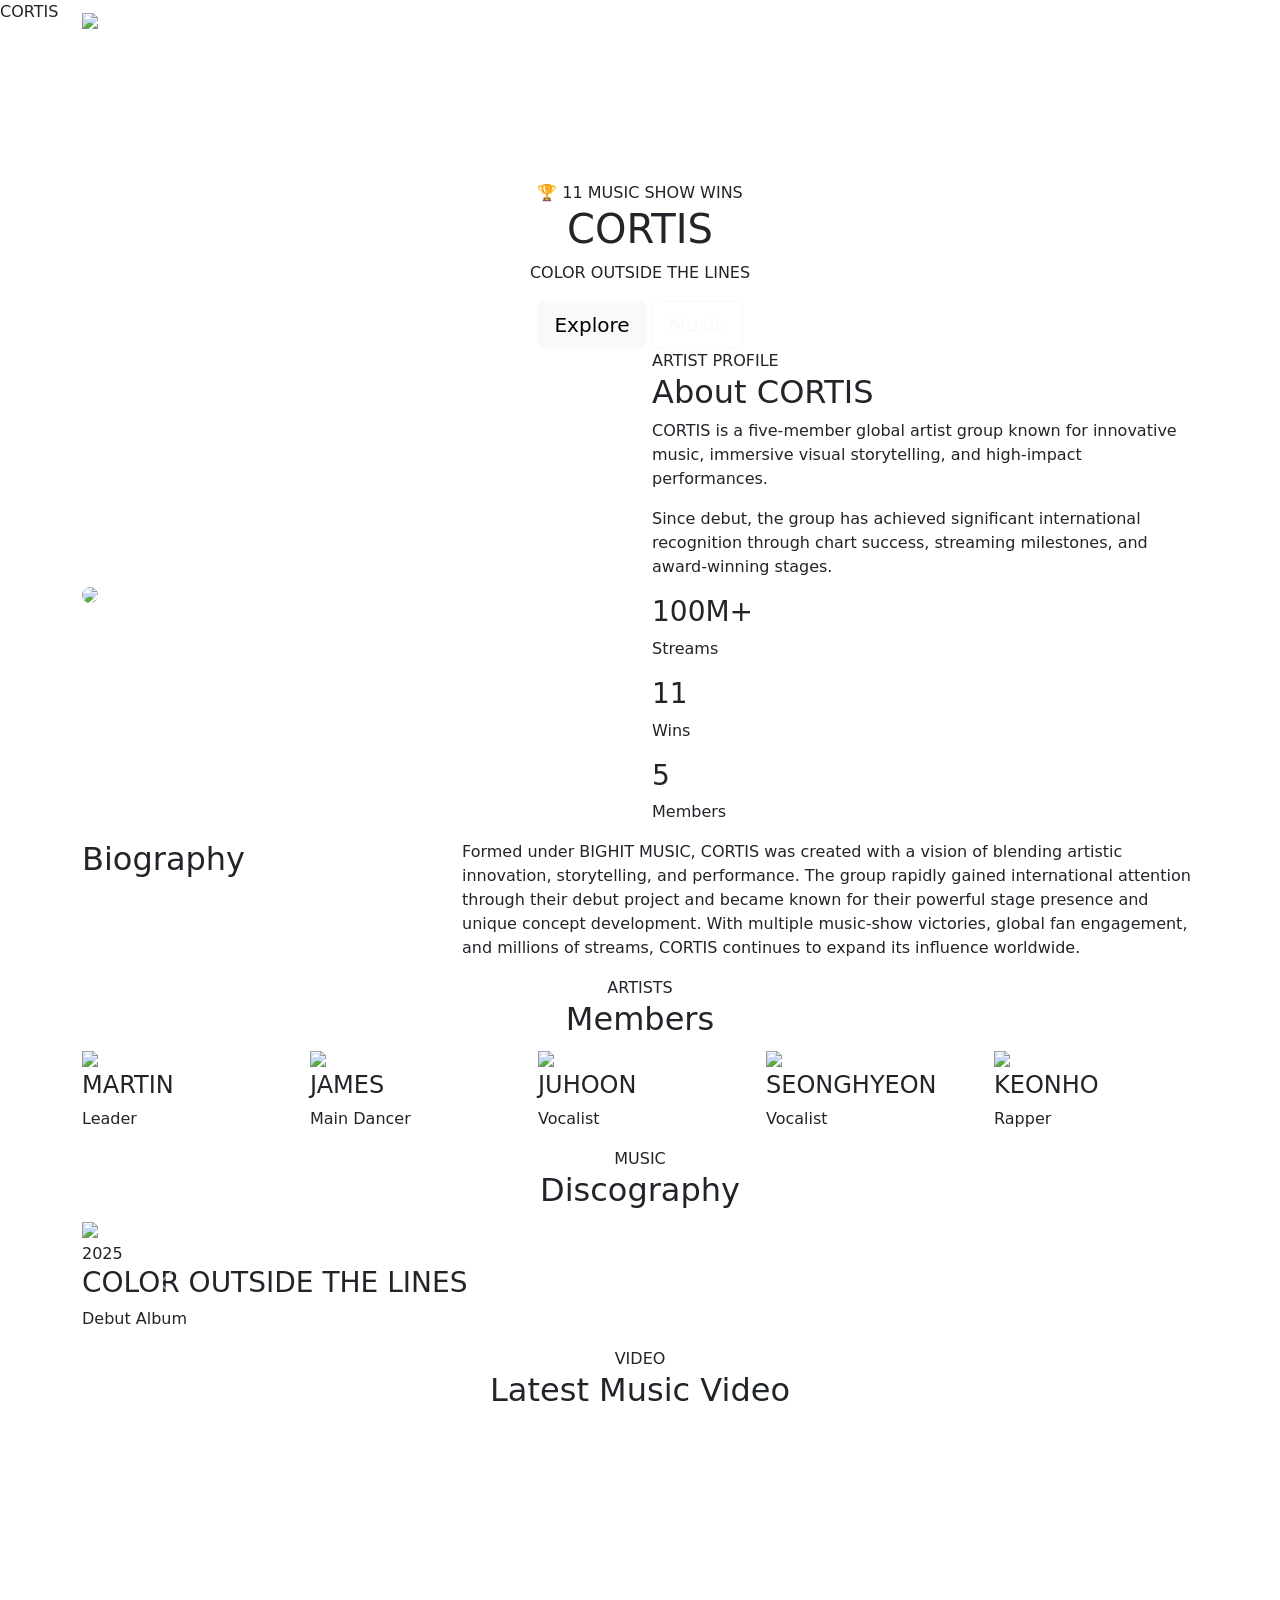
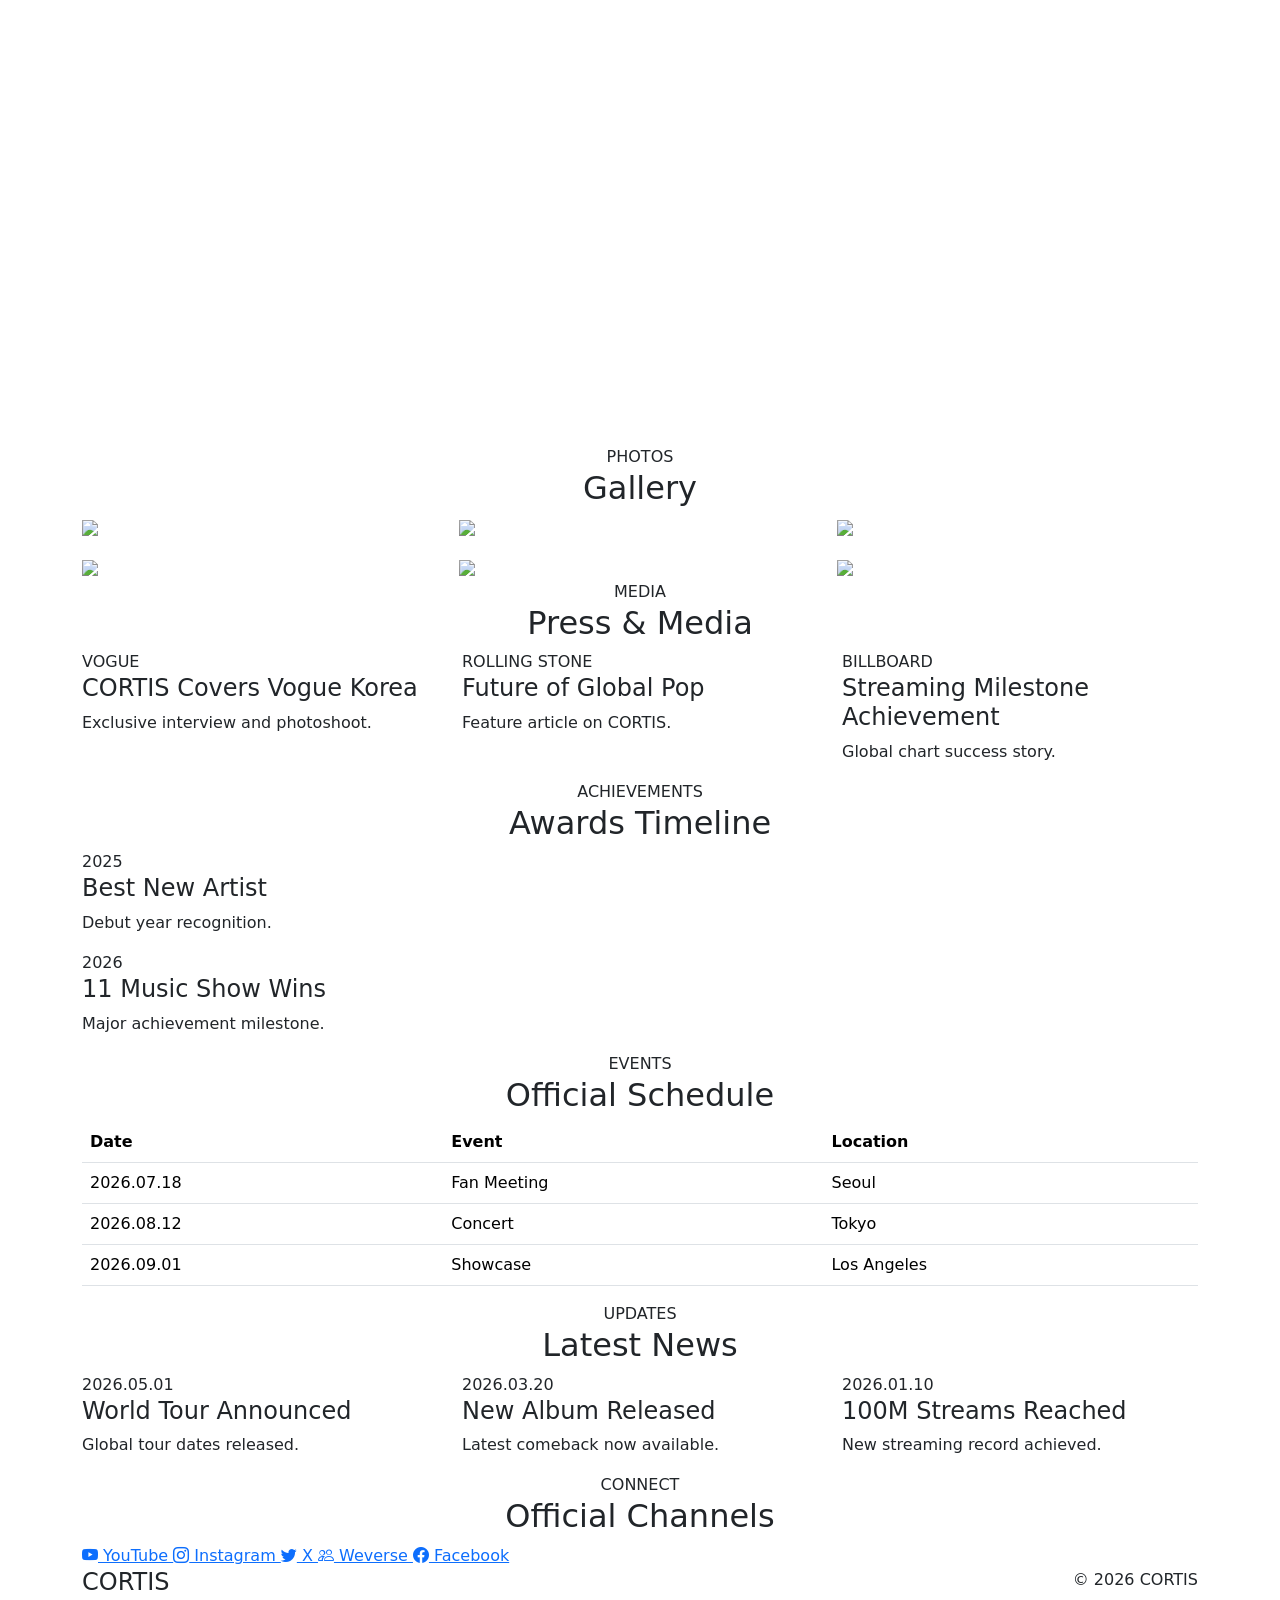
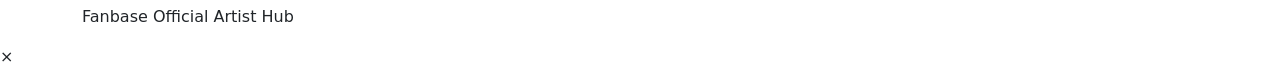
==== Cortis_Fanbase_Webpage/Index.html @ 13b96803 "Rename Index.html to Cortis_Fanbase_Webpage/Index.html" ====
<!DOCTYPE html>
<html lang="en">

<head>
     <meta charset="UTF-8">
     <meta name="viewport" content="width=device-width, initial-scale=1.0">

     <title>CORTIS | Fanbase Official Artist Hub</title>
     <link rel="icon" type="image/png" href="Images/cortis_logo.png">
     <link href="https://cdn.jsdelivr.net/npm/bootstrap@5.3.3/dist/css/bootstrap.min.css" rel="stylesheet">
     <link href="https://cdn.jsdelivr.net/npm/bootstrap-icons@1.11.3/font/bootstrap-icons.css" rel="stylesheet">

     <link rel="stylesheet" href="Style.css">
</head>

<body>

     <!-- LOADER -->

     <div id="loader">
          <div class="loader-logo">
               CORTIS
          </div>
     </div>

     <!-- NAVIGATION -->

     <nav class="navbar navbar-expand-lg navbar-dark fixed-top custom-navbar">

          <div class="container">

               <a class="navbar-brand d-flex align-items-center" href="#">
                     <img src="Images/cortis_logo.jpg" alt="CORTIS Logo" class="logo me-2" height="50">
                    <span>CORTIS</span>
               </a>

               <button class="navbar-toggler" type="button" data-bs-toggle="collapse" data-bs-target="#mainNav">

                    <span class="navbar-toggler-icon"></span>

               </button>

               <div class="collapse navbar-collapse" id="mainNav">

                    <ul class="navbar-nav ms-auto">

                         <li class="nav-item">
                              <a href="#about" class="nav-link">ABOUT</a>
                         </li>

                         <li class="nav-item">
                              <a href="#members" class="nav-link">MEMBERS</a>
                         </li>

                         <li class="nav-item">
                              <a href="#discography" class="nav-link">MUSIC</a>
                         </li>

                         <li class="nav-item">
                              <a href="#gallery" class="nav-link">GALLERY</a>
                         </li>

                         <li class="nav-item">
                              <a href="#media" class="nav-link">MEDIA</a>
                         </li>

                         <li class="nav-item">
                              <a href="#awards" class="nav-link">AWARDS</a>
                         </li>

                         <li class="nav-item">
                              <a href="#schedule" class="nav-link">SCHEDULE</a>
                         </li>

                         <li class="nav-item">
                              <a href="#news" class="nav-link">NEWS</a>
                         </li>

                         <li class="nav-item">
                              <a href="#contact" class="nav-link">CONNECT</a>
                         </li>

                    </ul>

               </div>

          </div>

     </nav>

     <!-- HERO -->

     <header class="hero-section">

          <div class="hero-overlay"></div>

          <video autoplay muted loop playsinline class="hero-video">
               <source src="Images/Videos/Hero2.mp4" type="video/mp4">
          </video>

          <div class="container hero-content text-center">

               <span class="hero-badge">
                    🏆 11 MUSIC SHOW WINS
               </span>

               <h1 class="hero-title">
                    CORTIS
               </h1>

               <p class="hero-subtitle">
                    COLOR OUTSIDE THE LINES
               </p>

               <div class="hero-buttons">

                    <a href="#about" class="btn btn-light btn-lg">
                         Explore
                    </a>

                    <a href="#discography" class="btn btn-outline-light btn-lg">
                         Music
                    </a>

               </div>

          </div>

     </header>

     <!-- ABOUT -->

     <section id="about" class="section-padding">

          <div class="container">

               <div class="row align-items-center">

                    <div class="col-lg-6">

                         <img src="images/group.jpg" class="img-fluid rounded-4">

                    </div>

                    <div class="col-lg-6">

                         <span class="section-tag">
                              ARTIST PROFILE
                         </span>

                         <h2 class="section-title">
                              About CORTIS
                         </h2>

                         <p>
                              CORTIS is a five-member global artist group
                              known for innovative music, immersive visual
                              storytelling, and high-impact performances.
                         </p>

                         <p>
                              Since debut, the group has achieved significant
                              international recognition through chart success,
                              streaming milestones, and award-winning stages.
                         </p>

                         <div class="stats-grid">

                              <div class="stat-box">
                                   <h3>100M+</h3>
                                   <p>Streams</p>
                              </div>

                              <div class="stat-box">
                                   <h3>11</h3>
                                   <p>Wins</p>
                              </div>

                              <div class="stat-box">
                                   <h3>5</h3>
                                   <p>Members</p>
                              </div>

                         </div>

                    </div>

               </div>

          </div>

     </section>

     <!-- BIOGRAPHY -->

     <section id="biography" class="section-padding dark-section">

          <div class="container">

               <div class="row">

                    <div class="col-lg-4">

                         <h2 class="section-title">
                              Biography
                         </h2>

                    </div>

                    <div class="col-lg-8">

                         <p class="biography-text">

                              Formed under BIGHIT MUSIC, CORTIS was created
                              with a vision of blending artistic innovation,
                              storytelling, and performance.

                              The group rapidly gained international attention
                              through their debut project and became known for
                              their powerful stage presence and unique concept
                              development.

                              With multiple music-show victories, global fan
                              engagement, and millions of streams, CORTIS
                              continues to expand its influence worldwide.

                         </p>

                    </div>

               </div>

          </div>

     </section>

     <!-- MEMBERS -->

     <section id="members" class="section-padding">

          <div class="container">

               <div class="section-header text-center">

                    <span class="section-tag">
                         ARTISTS
                    </span>

                    <h2 class="section-title">
                         Members
                    </h2>

               </div>

               <div class="row g-4">

                    <!-- MARTIN -->

                    <div class="col-lg col-md-4">

                         <div class="member-card" data-bs-toggle="modal" data-bs-target="#martinModal">

                              <img src="images/Members/Martin.jpg" class="img-fluid">

                              <div class="member-info">

                                   <h4>MARTIN</h4>

                                   <p>Leader</p>

                              </div>

                         </div>

                    </div>

                    <!-- JAMES -->

                    <div class="col-lg col-md-4">

                         <div class="member-card" data-bs-toggle="modal" data-bs-target="#jamesModal">

                              <img src="images/Members/James.jpg" class="img-fluid">

                              <div class="member-info">

                                   <h4>JAMES</h4>

                                   <p>Main Dancer</p>

                              </div>

                         </div>

                    </div>

                    <!-- JUHOON -->

                    <div class="col-lg col-md-4">

                         <div class="member-card" data-bs-toggle="modal" data-bs-target="#juhoonModal">

                              <img src="images/Members/Juhoon.jpg" class="img-fluid">

                              <div class="member-info">

                                   <h4>JUHOON</h4>

                                   <p>Vocalist</p>

                              </div>

                         </div>

                    </div>

                    <!-- SEONGHYEON -->

                    <div class="col-lg col-md-4">

                         <div class="member-card" data-bs-toggle="modal" data-bs-target="#seonghyeonModal">

                              <img src="images/Members/Seonghyeon.jpg" class="img-fluid">

                              <div class="member-info">

                                   <h4>SEONGHYEON</h4>

                                   <p>Vocalist</p>

                              </div>

                         </div>

                    </div>

                    <!-- KEONHO -->

                    <div class="col-lg col-md-4">

                         <div class="member-card" data-bs-toggle="modal" data-bs-target="#keonhoModal">

                              <img src="images/Members/Keonho.jpg" class="img-fluid">

                              <div class="member-info">

                                   <h4>KEONHO</h4>

                                   <p>Rapper</p>

                              </div>

                         </div>

                    </div>

               </div>

          </div>

     </section>

     <!-- DISCOGRAPHY -->

     <section id="discography" class="section-padding dark-section">

          <div class="container">

               <div class="section-header text-center">

                    <span class="section-tag">
                         MUSIC
                    </span>

                    <h2 class="section-title">
                         Discography
                    </h2>

               </div>

               <div id="albumCarousel" class="carousel slide">

                    <div class="carousel-inner">

                         <div class="carousel-item active">

                              <div class="album-slide">

                                   <img src="images/Discography/album1.jpg" class="img-fluid">

                                   <div class="album-content">

                                        <span>2025</span>

                                        <h3>
                                             COLOR OUTSIDE THE LINES
                                        </h3>

                                        <p>
                                             Debut Album
                                        </p>

                                   </div>

                              </div>

                         </div>

                         <div class="carousel-item">

                              <div class="album-slide">

                                   <img src="images/Discography/album2.jpg" class="img-fluid">

                                   <div class="album-content">

                                        <span>2025</span>

                                        <h3>
                                             GREENGREEN
                                        </h3>

                                        <p>
                                             2nd Release
                                        </p>

                                   </div>

                              </div>

                         </div>

                         <div class="carousel-item">

                              <div class="album-slide">

                                   <img src="images/Discography/album3.jpg" class="img-fluid">

                                   <div class="album-content">

                                        <span>2026</span>

                                        <h3>
                                             REDRED
                                        </h3>

                                        <p>
                                             Latest Album
                                        </p>

                                   </div>

                              </div>

                         </div>

                    </div>

                    <button class="carousel-control-prev" type="button" data-bs-target="#albumCarousel"
                         data-bs-slide="prev">

                         <span class="carousel-control-prev-icon"></span>

                    </button>

                    <button class="carousel-control-next" type="button" data-bs-target="#albumCarousel"
                         data-bs-slide="next">

                         <span class="carousel-control-next-icon"></span>

                    </button>

               </div>

          </div>

     </section>

     <!-- VIDEOS -->

     <section id="videos" class="section-padding">

          <div class="container">

               <div class="section-header text-center">

                    <span class="section-tag">
                         VIDEO
                    </span>

                    <h2 class="section-title">
                         Latest Music Video
                    </h2>

               </div>

               <div class="ratio ratio-16x9">
                    <iframe src="https://www.youtube.com/embed/a1vHjBy85TU?si=OWEaUHcEVfhBd3nk" title="CORTIS Hero"
                         allowfullscreen>
                    </iframe>
               </div>

          </div>

     </section>

     <!-- GALLERY -->

     <section id="gallery" class="section-padding dark-section">

          <div class="container">

               <div class="section-header text-center">

                    <span class="section-tag">
                         PHOTOS
                    </span>

                    <h2 class="section-title">
                         Gallery
                    </h2>

               </div>

               <div class="row g-3">

                    <div class="col-md-4">
                         <img src="images/Gallery/gallery1.jpg" class="gallery-image img-fluid">
                    </div>

                    <div class="col-md-4">
                         <img src="images/Gallery/gallery2.jpg" class="gallery-image img-fluid">
                    </div>

                    <div class="col-md-4">
                         <img src="images/Gallery/gallery3.jpg" class="gallery-image img-fluid">
                    </div>

                    <div class="col-md-4">
                         <img src="images/Gallery/gallery4.jpg" class="gallery-image img-fluid">
                    </div>

                    <div class="col-md-4">
                         <img src="images/Gallery/gallery5.jpg" class="gallery-image img-fluid">
                    </div>

                    <div class="col-md-4">
                         <img src="images/Gallery/gallery6.jpg" class="gallery-image img-fluid">
                    </div>

               </div>

          </div>

     </section>

     <!-- PRESS & MEDIA -->

     <section id="media" class="section-padding">

          <div class="container">

               <div class="section-header text-center">

                    <span class="section-tag">
                         MEDIA
                    </span>

                    <h2 class="section-title">
                         Press & Media
                    </h2>

               </div>

               <div class="row g-4">

                    <div class="col-md-4">

                         <div class="media-card">

                              <span>VOGUE</span>

                              <h4>
                                   CORTIS Covers Vogue Korea
                              </h4>

                              <p>
                                   Exclusive interview and photoshoot.
                              </p>

                         </div>

                    </div>

                    <div class="col-md-4">

                         <div class="media-card">

                              <span>ROLLING STONE</span>

                              <h4>
                                   Future of Global Pop
                              </h4>

                              <p>
                                   Feature article on CORTIS.
                              </p>

                         </div>

                    </div>

                    <div class="col-md-4">

                         <div class="media-card">

                              <span>BILLBOARD</span>

                              <h4>
                                   Streaming Milestone Achievement
                              </h4>

                              <p>
                                   Global chart success story.
                              </p>

                         </div>

                    </div>

               </div>

          </div>

     </section>

     <!-- AWARDS -->

     <section id="awards" class="section-padding dark-section">

          <div class="container">

               <div class="section-header text-center">

                    <span class="section-tag">
                         ACHIEVEMENTS
                    </span>

                    <h2 class="section-title">
                         Awards Timeline
                    </h2>

               </div>

               <div class="timeline">

                    <div class="timeline-item">

                         <div class="timeline-year">
                              2025
                         </div>

                         <div class="timeline-content">

                              <h4>
                                   Best New Artist
                              </h4>

                              <p>
                                   Debut year recognition.
                              </p>

                         </div>

                    </div>

                    <div class="timeline-item">

                         <div class="timeline-year">
                              2026
                         </div>

                         <div class="timeline-content">

                              <h4>
                                   11 Music Show Wins
                              </h4>

                              <p>
                                   Major achievement milestone.
                              </p>

                         </div>

                    </div>

               </div>

          </div>

     </section>

     <!-- SCHEDULE -->

     <section id="schedule" class="section-padding">

          <div class="container">

               <div class="section-header text-center">

                    <span class="section-tag">
                         EVENTS
                    </span>

                    <h2 class="section-title">
                         Official Schedule
                    </h2>

               </div>

               <div class="table-responsive">

                    <table class="table schedule-table">

                         <thead>

                              <tr>
                                   <th>Date</th>
                                   <th>Event</th>
                                   <th>Location</th>
                              </tr>

                         </thead>

                         <tbody>

                              <tr>
                                   <td>2026.07.18</td>
                                   <td>Fan Meeting</td>
                                   <td>Seoul</td>
                              </tr>

                              <tr>
                                   <td>2026.08.12</td>
                                   <td>Concert</td>
                                   <td>Tokyo</td>
                              </tr>

                              <tr>
                                   <td>2026.09.01</td>
                                   <td>Showcase</td>
                                   <td>Los Angeles</td>
                              </tr>

                         </tbody>

                    </table>

               </div>

          </div>

     </section>

     <!-- NEWS -->

     <section id="news" class="section-padding dark-section">

          <div class="container">

               <div class="section-header text-center">

                    <span class="section-tag">
                         UPDATES
                    </span>

                    <h2 class="section-title">
                         Latest News
                    </h2>

               </div>

               <div class="row g-4">

                    <div class="col-md-4">

                         <div class="news-card">

                              <span>2026.05.01</span>

                              <h4>
                                   World Tour Announced
                              </h4>

                              <p>
                                   Global tour dates released.
                              </p>

                         </div>

                    </div>

                    <div class="col-md-4">

                         <div class="news-card">

                              <span>2026.03.20</span>

                              <h4>
                                   New Album Released
                              </h4>

                              <p>
                                   Latest comeback now available.
                              </p>

                         </div>

                    </div>

                    <div class="col-md-4">

                         <div class="news-card">

                              <span>2026.01.10</span>

                              <h4>
                                   100M Streams Reached
                              </h4>

                              <p>
                                   New streaming record achieved.
                              </p>

                         </div>

                    </div>

               </div>

          </div>

     </section>

     <!-- CONTACT -->

     <section id="contact" class="section-padding">

          <div class="container">

               <div class="section-header text-center">

                    <span class="section-tag">
                         CONNECT
                    </span>

                    <h2 class="section-title">
                         Official Channels
                    </h2>

               </div>

               <div class="social-grid">

                    <a href="https://www.youtube.com/@cortis_bighit" class="social-btn">
                         <i class="bi bi-youtube"></i>
                         YouTube
                    </a>

                    <a href="https://www.instagram.com/cortis" class="social-btn">
                         <i class="bi bi-instagram"></i>
                         Instagram
                    </a>

                    <a href="https://x.com/cortis_bighit" class="social-btn">
                         <i class="bi bi-twitter"></i>
                         X
                    </a>

                    <a href="https://weverse.io/cortis/highlight" class="social-btn">
                         <i class="bi bi-people"></i>
                         Weverse
                    </a>

                    <a href="https://www.facebook.com/cortis.bighit" class="social-btn">
                         <i class="bi bi-facebook"></i>
                         Facebook
                    </a>

               </div>

          </div>

     </section>

     <!-- FOOTER -->

     <footer class="footer">

          <div class="container">

               <div class="row">

                    <div class="col-md-6">

                         <h4>CORTIS</h4>

                         <p>
                              Fanbase Official Artist Hub
                         </p>

                    </div>

                    <div class="col-md-6 text-md-end">

                         <p>
                              © 2026 CORTIS
                         </p>

                    </div>

               </div>

          </div>

     </footer>

     <!-- LIGHTBOX -->

     <div id="lightbox" class="lightbox">

          <span id="closeLightbox">&times;</span>

          <img id="lightboxImage">

     </div>

     <script src="https://cdn.jsdelivr.net/npm/bootstrap@5.3.3/dist/js/bootstrap.bundle.min.js"></script>

     <script src="Script.js"></script>

</body>

</html>
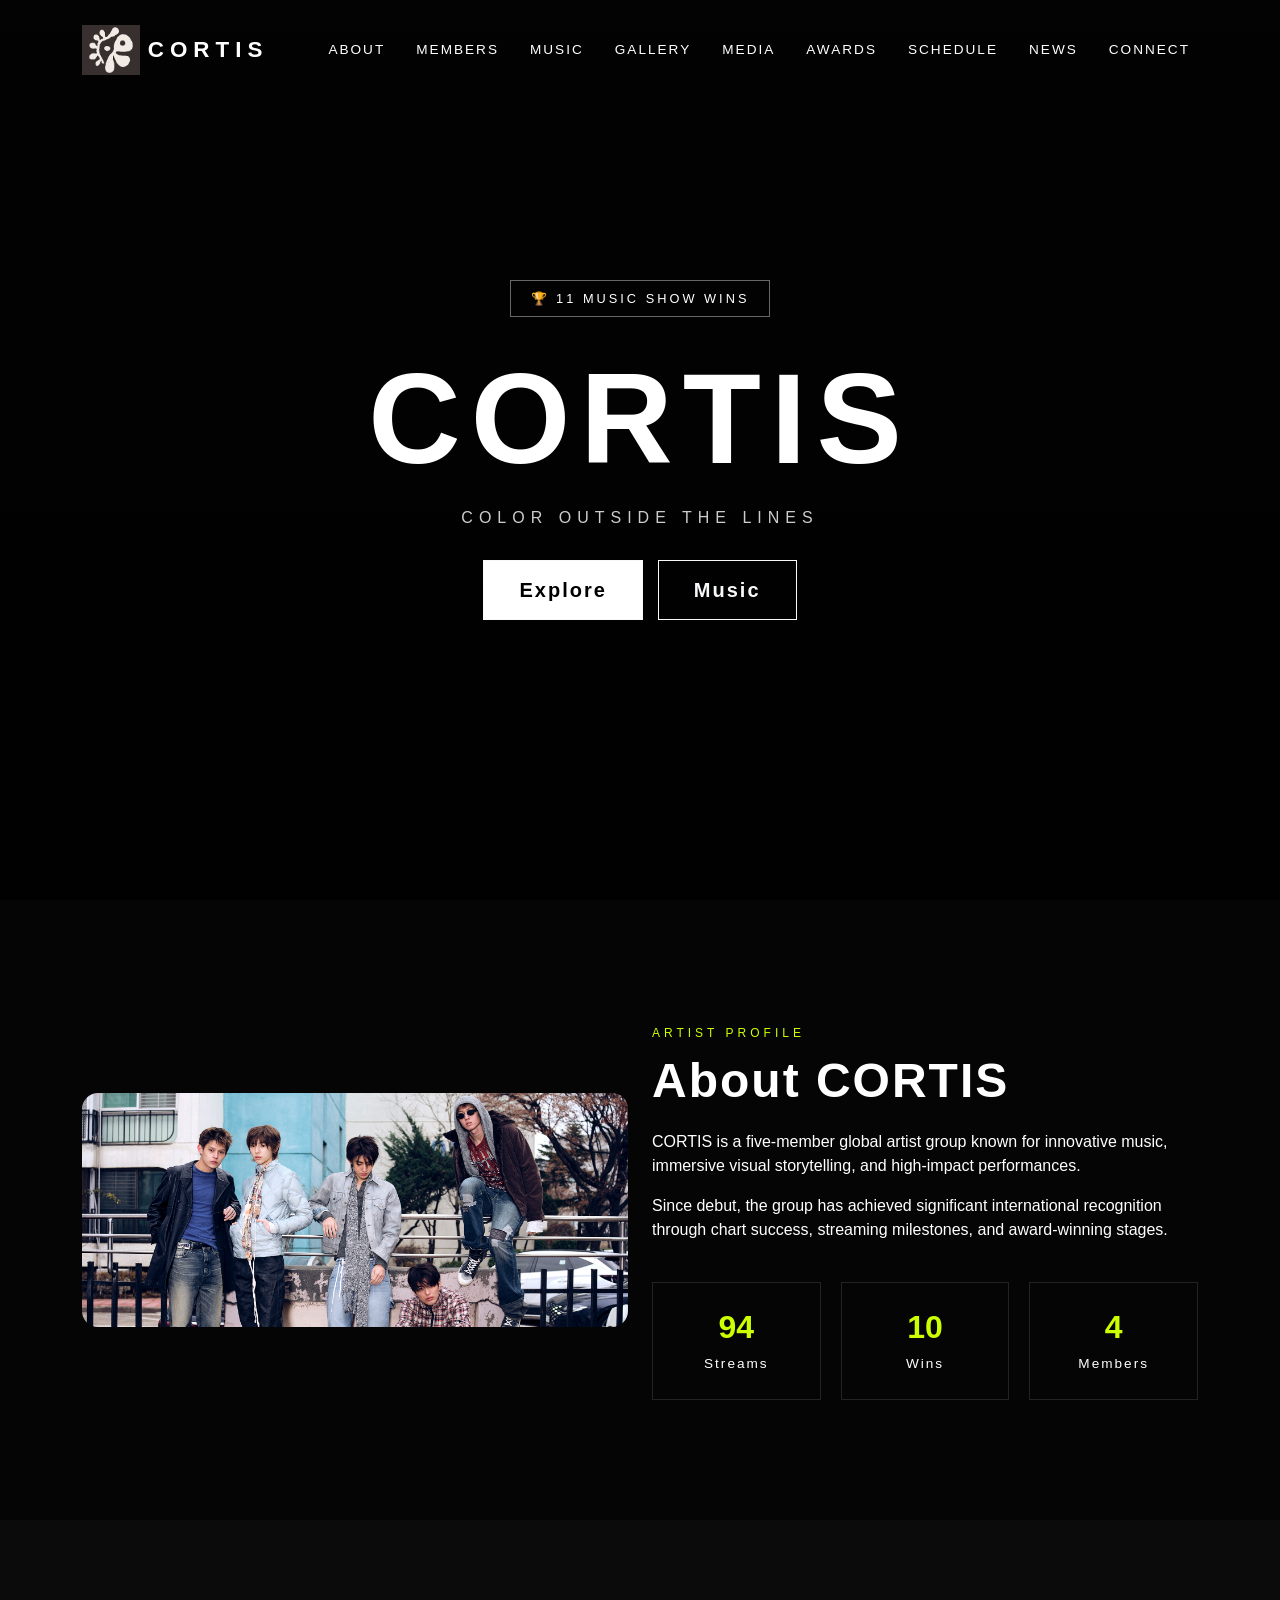
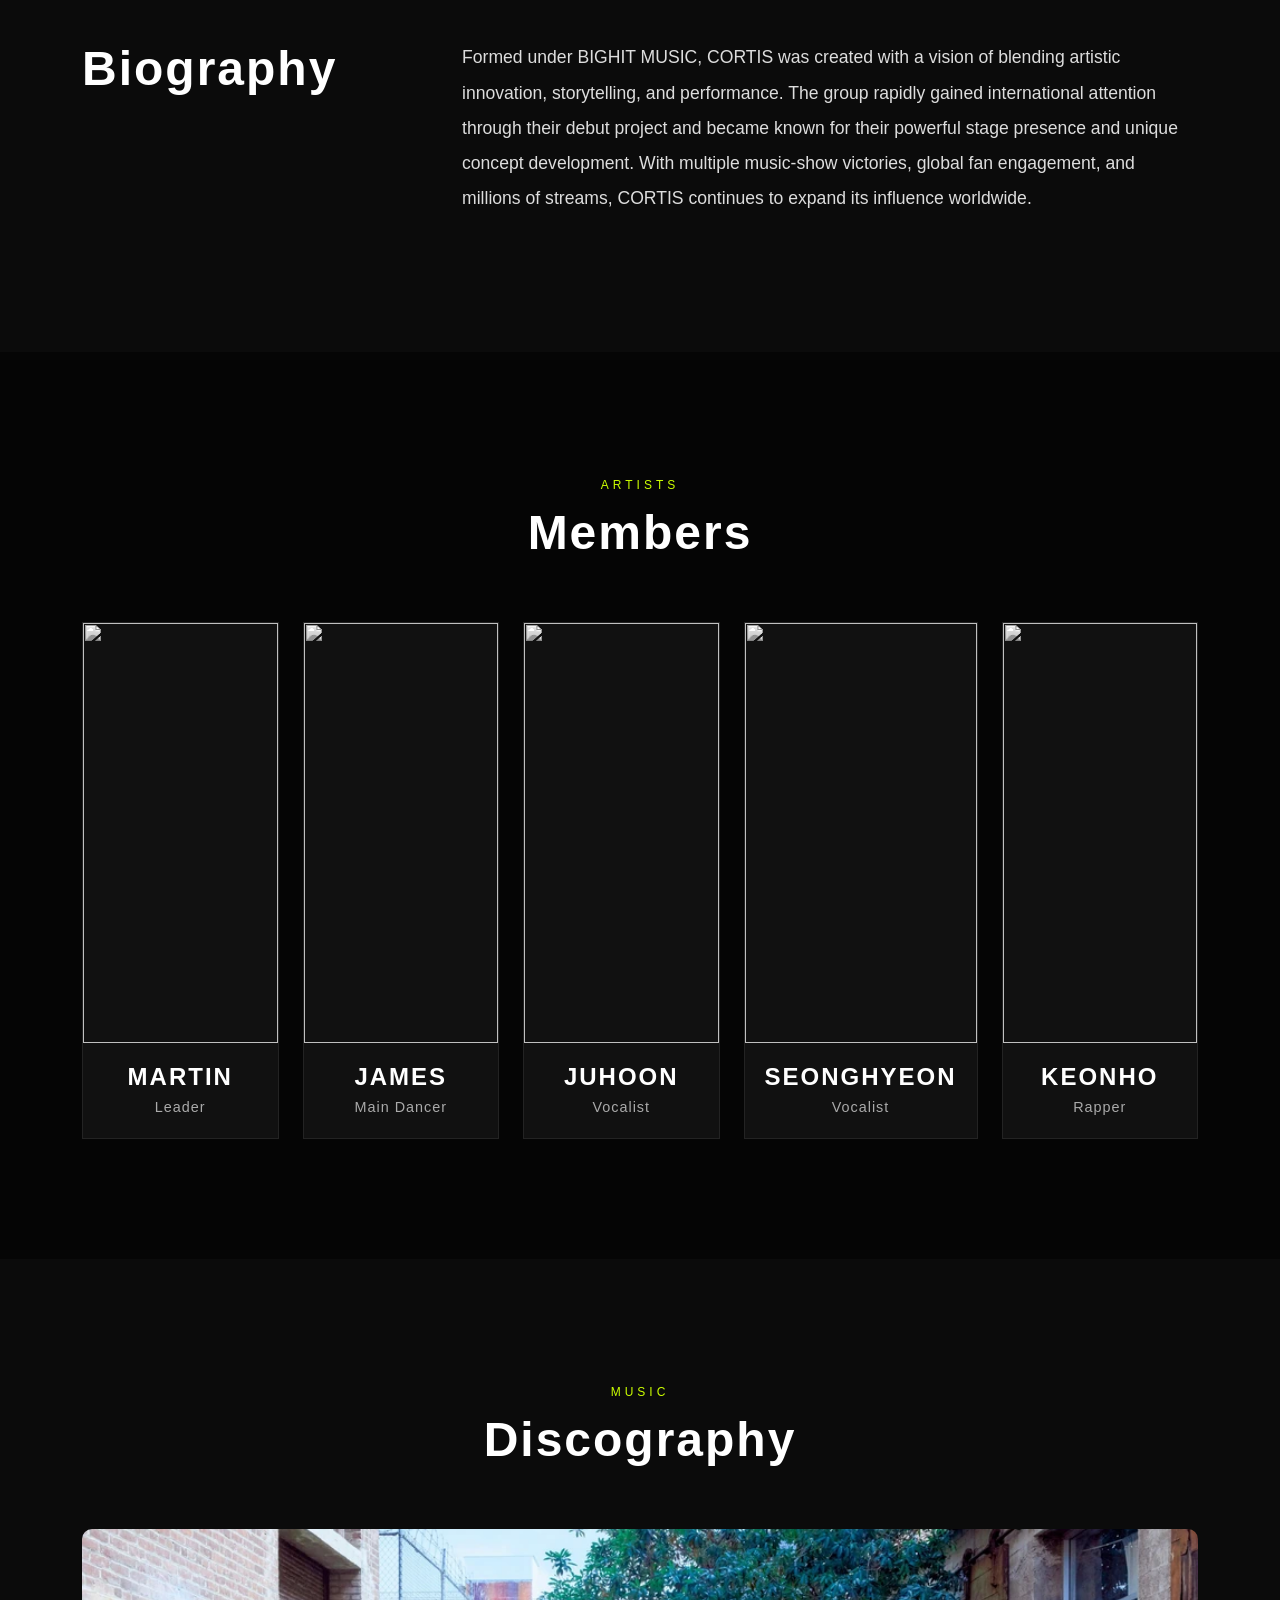
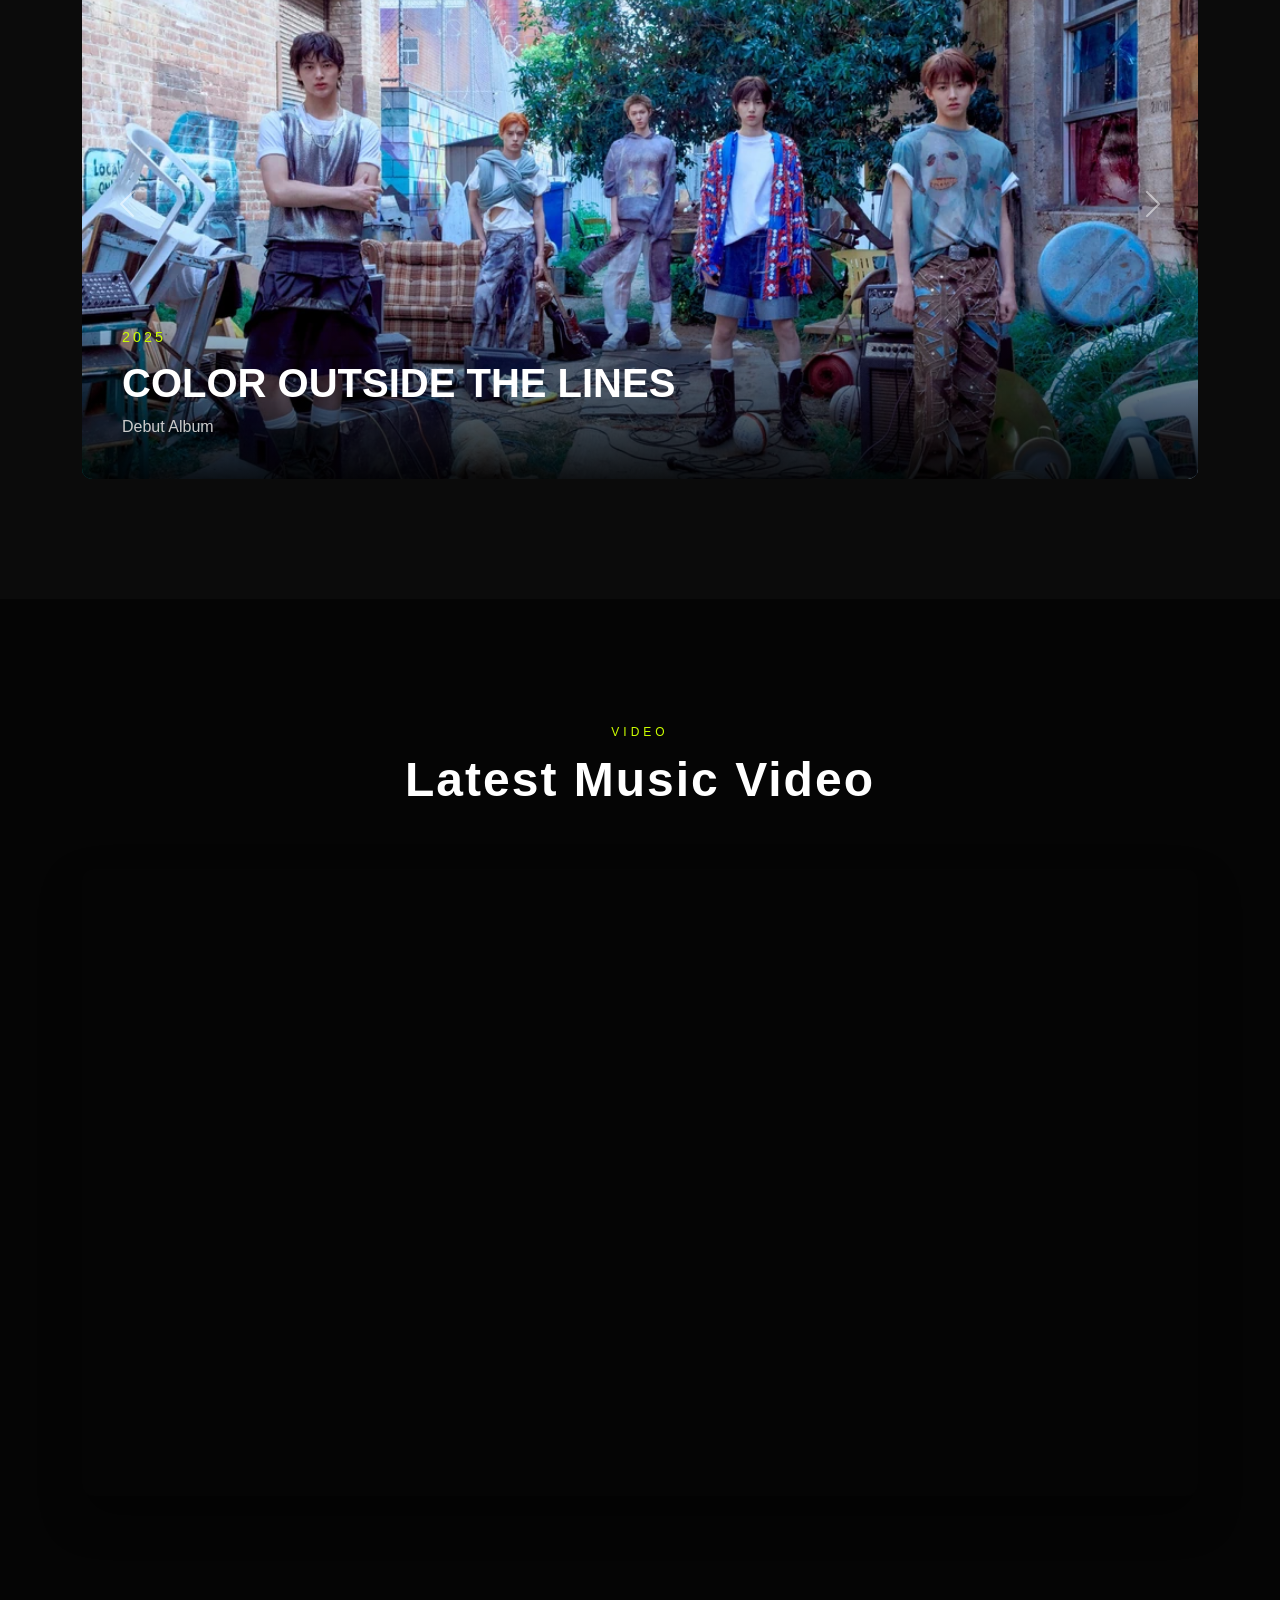
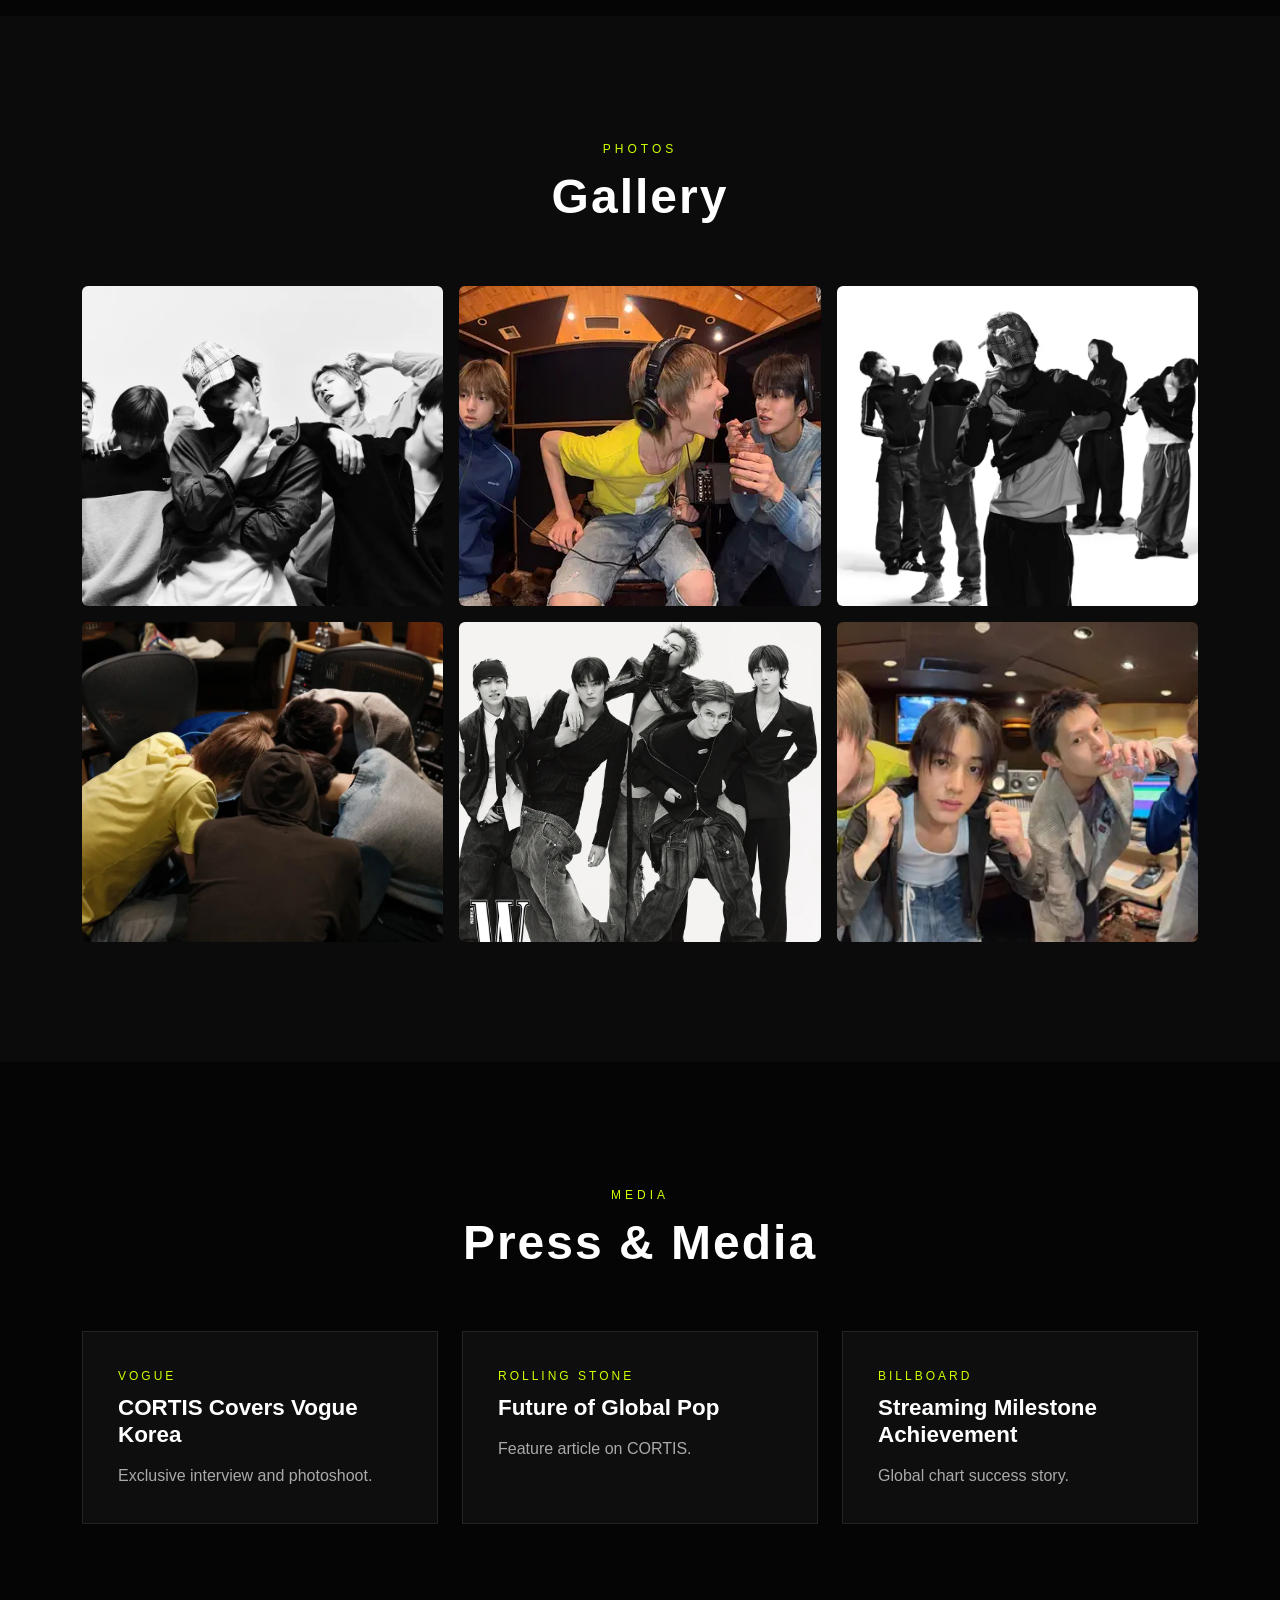
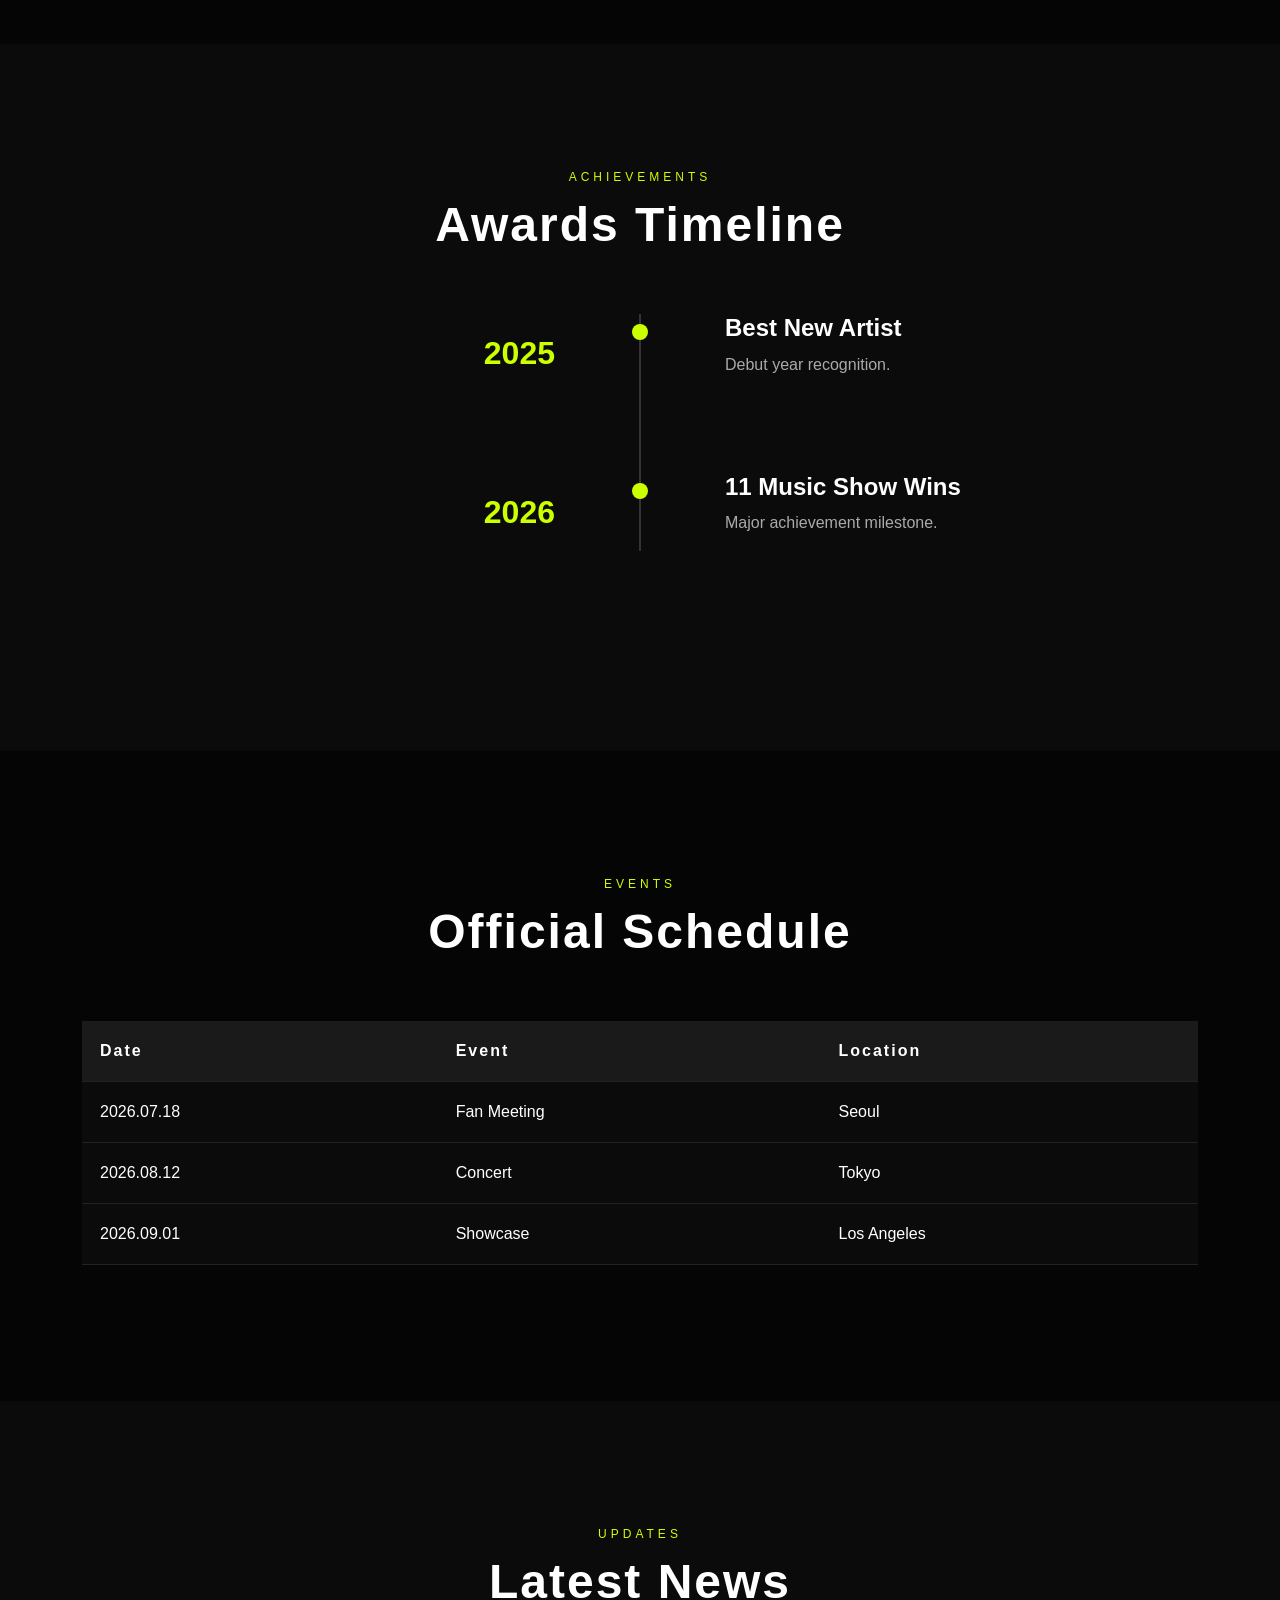
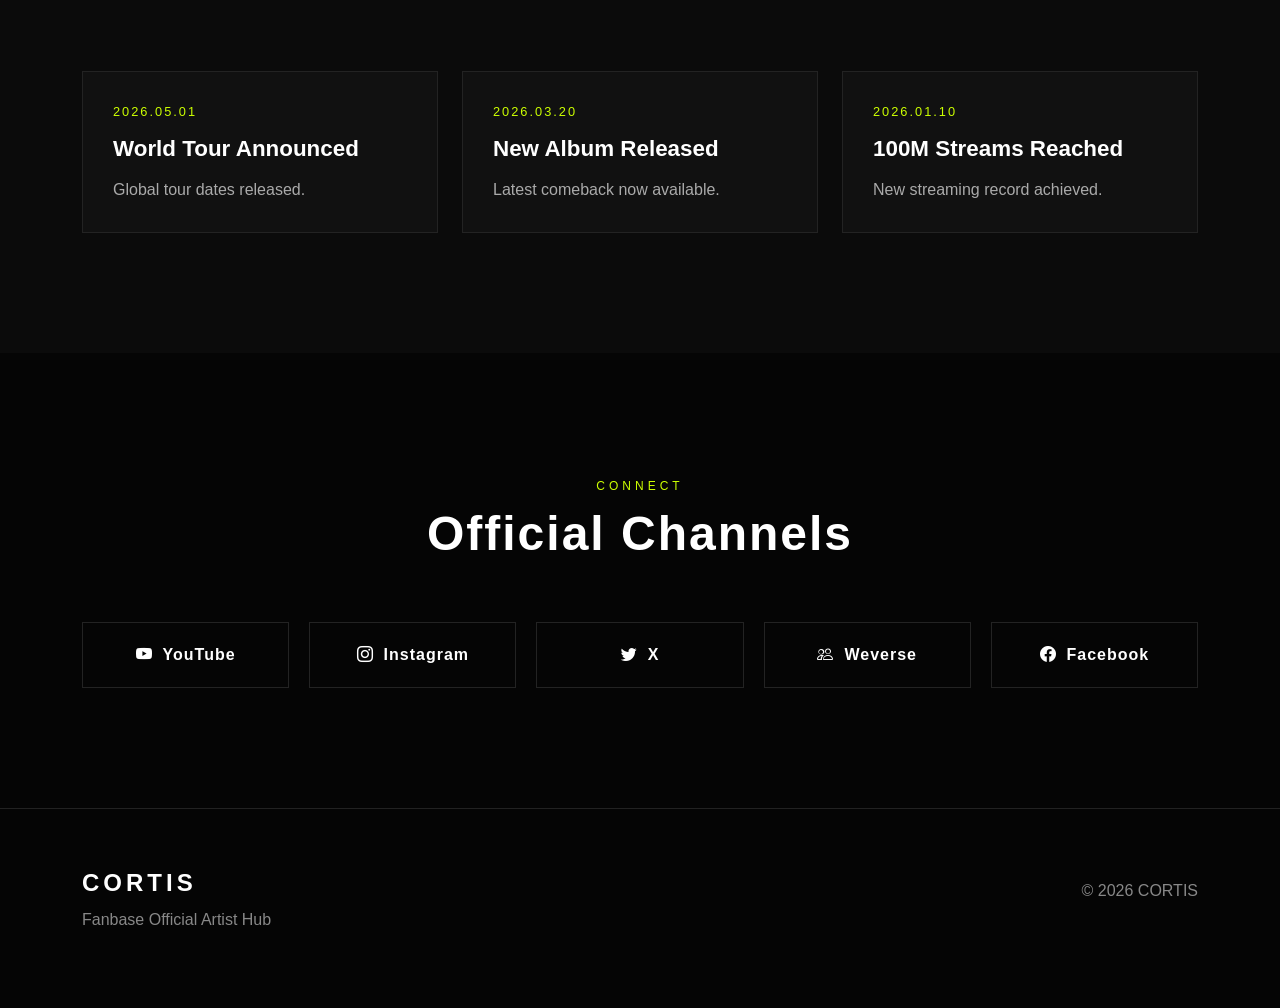
==== commit c70b2a8f: "Update Index.html" ====
--- a/Cortis_Fanbase_Webpage/Index.html
+++ b/Cortis_Fanbase_Webpage/Index.html
@@ -95,7 +95,7 @@
           <div class="hero-overlay"></div>
 
           <video autoplay muted loop playsinline class="hero-video">
-               <source src="Images/Videos/Hero2.mp4" type="video/mp4">
+               <source src="Images/Videos/Hero.mp4" type="video/mp4">
           </video>
 
           <div class="container hero-content text-center">
@@ -138,7 +138,7 @@
 
                     <div class="col-lg-6">
 
-                         <img src="images/group.jpg" class="img-fluid rounded-4">
+                         <img src="Images/group.jpg" class="img-fluid rounded-4">
 
                     </div>
 
@@ -260,7 +260,7 @@
 
                          <div class="member-card" data-bs-toggle="modal" data-bs-target="#martinModal">
 
-                              <img src="images/Members/Martin.jpg" class="img-fluid">
+                              <img src="Images/Members/Martin.jpg" class="img-fluid">
 
                               <div class="member-info">
 
@@ -280,7 +280,7 @@
 
                          <div class="member-card" data-bs-toggle="modal" data-bs-target="#jamesModal">
 
-                              <img src="images/Members/James.jpg" class="img-fluid">
+                              <img src="Images/Members/James.jpg" class="img-fluid">
 
                               <div class="member-info">
 
@@ -300,7 +300,7 @@
 
                          <div class="member-card" data-bs-toggle="modal" data-bs-target="#juhoonModal">
 
-                              <img src="images/Members/Juhoon.jpg" class="img-fluid">
+                              <img src="Images/Members/Juhoon.jpg" class="img-fluid">
 
                               <div class="member-info">
 
@@ -320,7 +320,7 @@
 
                          <div class="member-card" data-bs-toggle="modal" data-bs-target="#seonghyeonModal">
 
-                              <img src="images/Members/Seonghyeon.jpg" class="img-fluid">
+                              <img src="Images/Members/Seonghyeon.jpg" class="img-fluid">
 
                               <div class="member-info">
 
@@ -340,7 +340,7 @@
 
                          <div class="member-card" data-bs-toggle="modal" data-bs-target="#keonhoModal">
 
-                              <img src="images/Members/Keonho.jpg" class="img-fluid">
+                              <img src="Images/Members/Keonho.jpg" class="img-fluid">
 
                               <div class="member-info">
 
@@ -386,7 +386,7 @@
 
                               <div class="album-slide">
 
-                                   <img src="images/Discography/album1.jpg" class="img-fluid">
+                                   <img src="Images/Discography/album1.jpg" class="img-fluid">
 
                                    <div class="album-content">
 
@@ -410,7 +410,7 @@
 
                               <div class="album-slide">
 
-                                   <img src="images/Discography/album2.jpg" class="img-fluid">
+                                   <img src="Images/Discography/album2.jpg" class="img-fluid">
 
                                    <div class="album-content">
 
@@ -434,7 +434,7 @@
 
                               <div class="album-slide">
 
-                                   <img src="images/Discography/album3.jpg" class="img-fluid">
+                                   <img src="Images/Discography/album3.jpg" class="img-fluid">
 
                                    <div class="album-content">
 
@@ -525,27 +525,27 @@
                <div class="row g-3">
 
                     <div class="col-md-4">
-                         <img src="images/Gallery/gallery1.jpg" class="gallery-image img-fluid">
-                    </div>
-
-                    <div class="col-md-4">
-                         <img src="images/Gallery/gallery2.jpg" class="gallery-image img-fluid">
-                    </div>
-
-                    <div class="col-md-4">
-                         <img src="images/Gallery/gallery3.jpg" class="gallery-image img-fluid">
-                    </div>
-
-                    <div class="col-md-4">
-                         <img src="images/Gallery/gallery4.jpg" class="gallery-image img-fluid">
-                    </div>
-
-                    <div class="col-md-4">
-                         <img src="images/Gallery/gallery5.jpg" class="gallery-image img-fluid">
-                    </div>
-
-                    <div class="col-md-4">
-                         <img src="images/Gallery/gallery6.jpg" class="gallery-image img-fluid">
+                         <img src="Images/Gallery/gallery1.jpg" class="gallery-image img-fluid">
+                    </div>
+
+                    <div class="col-md-4">
+                         <img src="Images/Gallery/gallery2.jpg" class="gallery-image img-fluid">
+                    </div>
+
+                    <div class="col-md-4">
+                         <img src="Images/Gallery/gallery3.jpg" class="gallery-image img-fluid">
+                    </div>
+
+                    <div class="col-md-4">
+                         <img src="Images/Gallery/gallery4.jpg" class="gallery-image img-fluid">
+                    </div>
+
+                    <div class="col-md-4">
+                         <img src="Images/Gallery/gallery5.jpg" class="gallery-image img-fluid">
+                    </div>
+
+                    <div class="col-md-4">
+                         <img src="Images/Gallery/gallery6.jpg" class="gallery-image img-fluid">
                     </div>
 
                </div>
--- a/Cortis_Fanbase_Webpage/Style.css
+++ b/Cortis_Fanbase_Webpage/Style.css
@@ -0,0 +1,1346 @@
+/* ==================================================
+   CORTIS OFFICIAL ARTIST HUB
+   style.css
+================================================== */
+
+/* ---------- ROOT ---------- */
+
+:root{
+
+--bg:#050505;
+--bg-soft:#0b0b0b;
+
+--text:#ffffff;
+--text-muted:#9b9b9b;
+
+--accent:#ccff00;
+
+--border:#232323;
+
+--transition:.4s ease;
+
+}
+
+/* ---------- RESET ---------- */
+
+*{
+margin:0;
+padding:0;
+box-sizing:border-box;
+}
+
+html{
+scroll-behavior:smooth;
+}
+
+body{
+
+background:var(--bg);
+color:var(--text);
+
+font-family:
+-apple-system,
+BlinkMacSystemFont,
+"Segoe UI",
+Roboto,
+sans-serif;
+
+overflow-x:hidden;
+
+}
+
+img{
+max-width:100%;
+display:block;
+}
+
+a{
+text-decoration:none;
+}
+
+ul{
+list-style:none;
+}
+
+/* ---------- LOADER ---------- */
+
+#loader{
+
+position:fixed;
+
+top:0;
+left:0;
+
+width:100%;
+height:100%;
+
+background:#000;
+
+z-index:99999;
+
+display:flex;
+align-items:center;
+justify-content:center;
+
+transition:1s;
+
+}
+
+.loader-logo{
+
+font-size:4rem;
+
+font-weight:900;
+
+letter-spacing:10px;
+
+animation:pulse 1.5s infinite;
+
+}
+
+.loader-hidden{
+
+opacity:0;
+visibility:hidden;
+
+}
+
+@keyframes pulse{
+
+0%{
+opacity:.3;
+}
+
+50%{
+opacity:1;
+}
+
+100%{
+opacity:.3;
+}
+
+}
+
+/* ---------- NAVBAR ---------- */
+
+.custom-navbar{
+
+padding:20px 0;
+
+transition:var(--transition);
+
+}
+
+.custom-navbar.scrolled{
+
+background:rgba(0,0,0,.95);
+
+backdrop-filter:blur(10px);
+
+padding:10px 0;
+
+box-shadow:0 0 20px rgba(0,0,0,.4);
+
+}
+
+.navbar-brand{
+
+font-size:1.4rem;
+
+font-weight:900;
+
+letter-spacing:6px;
+
+color:#fff !important;
+
+}
+
+.nav-link{
+
+color:#fff !important;
+
+font-size:.85rem;
+
+letter-spacing:2px;
+
+margin-left:15px;
+
+position:relative;
+
+}
+
+.nav-link::after{
+
+content:"";
+
+position:absolute;
+
+bottom:-4px;
+left:0;
+
+width:0;
+
+height:1px;
+
+background:#fff;
+
+transition:var(--transition);
+
+}
+
+.nav-link:hover::after{
+
+width:100%;
+
+}
+
+/* ---------- LANGUAGE SWITCHER ---------- */
+
+.language-switcher select{
+
+background:#111;
+
+border:1px solid #333;
+
+color:#fff;
+
+}
+
+/* ---------- HERO ---------- */
+
+.hero-section{
+
+position:relative;
+
+height:100vh;
+
+display:flex;
+align-items:center;
+justify-content:center;
+
+overflow:hidden;
+
+}
+
+.hero-video{
+
+position:absolute;
+
+top:0;
+left:0;
+
+width:100%;
+height:100%;
+
+object-fit:cover;
+
+}
+
+.hero-overlay{
+
+position:absolute;
+
+inset:0;
+
+background:
+linear-gradient(
+rgba(0,0,0,.5),
+rgba(0,0,0,.85)
+);
+
+}
+
+.hero-content{
+
+position:relative;
+
+z-index:5;
+
+}
+
+.hero-badge{
+
+display:inline-block;
+
+border:1px solid rgba(255,255,255,.4);
+
+padding:8px 20px;
+
+font-size:.8rem;
+
+letter-spacing:3px;
+
+margin-bottom:25px;
+
+}
+
+.hero-title{
+
+font-size:8rem;
+
+font-weight:900;
+
+letter-spacing:10px;
+
+margin-bottom:10px;
+
+}
+
+.hero-subtitle{
+
+font-size:1rem;
+
+letter-spacing:6px;
+
+opacity:.8;
+
+margin-bottom:30px;
+
+}
+
+.hero-buttons{
+
+display:flex;
+justify-content:center;
+gap:15px;
+
+}
+
+.hero-buttons .btn{
+
+padding:14px 35px;
+
+border-radius:0;
+
+font-weight:600;
+
+letter-spacing:2px;
+
+}
+
+/* ---------- GLOBAL SECTIONS ---------- */
+
+.section-padding{
+
+padding:120px 0;
+
+}
+
+.dark-section{
+
+background:var(--bg-soft);
+
+}
+
+.section-header{
+
+margin-bottom:60px;
+
+}
+
+.section-tag{
+
+display:inline-block;
+
+font-size:.75rem;
+
+letter-spacing:4px;
+
+color:var(--accent);
+
+margin-bottom:10px;
+
+}
+
+.section-title{
+
+font-size:3rem;
+
+font-weight:800;
+
+letter-spacing:2px;
+
+margin-bottom:20px;
+
+}
+
+/* ---------- ABOUT ---------- */
+
+.stats-grid{
+
+display:grid;
+
+grid-template-columns:
+repeat(3,1fr);
+
+gap:20px;
+
+margin-top:40px;
+
+}
+
+.stat-box{
+
+border:1px solid var(--border);
+
+padding:25px;
+
+text-align:center;
+
+transition:var(--transition);
+
+}
+
+.stat-box:hover{
+
+border-color:#fff;
+
+transform:translateY(-5px);
+
+}
+
+.stat-box h3{
+
+font-size:2rem;
+
+font-weight:800;
+
+color:var(--accent);
+
+}
+
+.stat-box p{
+
+margin:0;
+
+font-size:.85rem;
+
+letter-spacing:2px;
+
+}
+
+/* ---------- BIOGRAPHY ---------- */
+
+.biography-text{
+
+font-size:1.1rem;
+
+line-height:2;
+
+color:#ddd;
+
+}
+
+/* ---------- BUTTONS ---------- */
+
+.btn-light{
+
+background:#fff;
+
+color:#000;
+
+}
+
+.btn-light:hover{
+
+background:#ddd;
+
+}
+
+.btn-outline-light:hover{
+
+color:#000;
+
+}
+
+/* ---------- UTILITIES ---------- */
+
+.text-muted-custom{
+
+color:var(--text-muted);
+
+}
+
+.border-custom{
+
+border:1px solid var(--border);
+
+}
+
+/* ---------- RESPONSIVE ---------- */
+
+@media(max-width:1200px){
+
+.hero-title{
+
+font-size:6rem;
+
+}
+
+}
+
+@media(max-width:991px){
+
+.hero-title{
+
+font-size:5rem;
+
+}
+
+.section-title{
+
+font-size:2.5rem;
+
+}
+
+}
+
+@media(max-width:768px){
+
+.hero-title{
+
+font-size:3.5rem;
+
+letter-spacing:4px;
+
+}
+
+.hero-subtitle{
+
+font-size:.8rem;
+
+letter-spacing:3px;
+
+}
+
+.stats-grid{
+
+grid-template-columns:1fr;
+
+}
+
+.section-padding{
+
+padding:80px 0;
+
+}
+
+}
+
+@media(max-width:576px){
+
+.hero-title{
+
+font-size:2.8rem;
+
+}
+
+.navbar-brand{
+
+font-size:1rem;
+
+letter-spacing:4px;
+
+}
+
+}
+
+/* ==================================================
+   MEMBERS SECTION
+================================================== */
+
+.member-card{
+
+position:relative;
+
+overflow:hidden;
+
+cursor:pointer;
+
+background:#111;
+
+border:1px solid var(--border);
+
+transition:var(--transition);
+
+}
+
+.member-card:hover{
+
+transform:translateY(-10px);
+
+border-color:#fff;
+
+}
+
+.member-card img{
+
+width:100%;
+height:420px;
+
+object-fit:cover;
+
+filter:grayscale(100%);
+
+transition:.7s ease;
+
+}
+
+.member-card:hover img{
+
+filter:grayscale(0);
+
+transform:scale(1.05);
+
+}
+
+.member-info{
+
+padding:20px;
+
+text-align:center;
+
+}
+
+.member-info h4{
+
+font-weight:800;
+
+letter-spacing:2px;
+
+margin-bottom:5px;
+
+}
+
+.member-info p{
+
+margin:0;
+
+color:#aaa;
+
+font-size:.9rem;
+
+letter-spacing:1px;
+
+}
+
+/* ==================================================
+   DISCOGRAPHY
+================================================== */
+
+.album-slide{
+
+position:relative;
+
+overflow:hidden;
+
+border-radius:10px;
+
+}
+
+.album-slide img{
+
+width:100%;
+
+height:550px;
+
+object-fit:cover;
+
+}
+
+.album-content{
+
+position:absolute;
+
+bottom:0;
+left:0;
+
+width:100%;
+
+padding:40px;
+
+background:
+linear-gradient(
+transparent,
+rgba(0,0,0,.9)
+);
+
+}
+
+.album-content span{
+
+color:var(--accent);
+
+font-size:.9rem;
+
+letter-spacing:3px;
+
+}
+
+.album-content h3{
+
+margin-top:10px;
+
+font-size:2.5rem;
+
+font-weight:800;
+
+}
+
+.album-content p{
+
+margin:0;
+
+color:#ccc;
+
+}
+
+.carousel-control-prev,
+.carousel-control-next{
+
+width:8%;
+
+}
+
+/* ==================================================
+   VIDEO SECTION
+================================================== */
+
+#videos iframe{
+
+border:none;
+
+border-radius:12px;
+
+box-shadow:
+0 20px 40px rgba(0,0,0,.4);
+
+}
+
+/* ==================================================
+   GALLERY
+================================================== */
+
+.gallery-image{
+
+width:100%;
+
+height:320px;
+
+object-fit:cover;
+
+cursor:pointer;
+
+transition:.5s;
+
+border-radius:6px;
+
+}
+
+.gallery-image:hover{
+
+transform:scale(1.03);
+
+filter:brightness(1.1);
+
+}
+
+/* ==================================================
+   LIGHTBOX
+================================================== */
+
+.lightbox{
+
+display:none;
+
+position:fixed;
+
+top:0;
+left:0;
+
+width:100%;
+height:100%;
+
+background:rgba(0,0,0,.95);
+
+z-index:99999;
+
+align-items:center;
+justify-content:center;
+
+}
+
+.lightbox.active{
+
+display:flex;
+
+}
+
+#lightboxImage{
+
+max-width:90%;
+
+max-height:85%;
+
+object-fit:contain;
+
+}
+
+#closeLightbox{
+
+position:absolute;
+
+top:30px;
+right:40px;
+
+font-size:3rem;
+
+color:white;
+
+cursor:pointer;
+
+}
+
+/* ==================================================
+   PRESS & MEDIA
+================================================== */
+
+.media-card{
+
+background:#0e0e0e;
+
+border:1px solid var(--border);
+
+padding:35px;
+
+height:100%;
+
+transition:var(--transition);
+
+}
+
+.media-card:hover{
+
+transform:translateY(-8px);
+
+border-color:#fff;
+
+}
+
+.media-card span{
+
+display:block;
+
+font-size:.75rem;
+
+letter-spacing:3px;
+
+color:var(--accent);
+
+margin-bottom:10px;
+
+}
+
+.media-card h4{
+
+font-size:1.4rem;
+
+font-weight:700;
+
+margin-bottom:15px;
+
+}
+
+.media-card p{
+
+color:#aaa;
+
+margin:0;
+
+}
+
+/* ==================================================
+   AWARDS TIMELINE
+================================================== */
+
+.timeline{
+
+position:relative;
+
+max-width:900px;
+
+margin:auto;
+
+}
+
+.timeline::before{
+
+content:"";
+
+position:absolute;
+
+top:0;
+left:50%;
+
+transform:translateX(-50%);
+
+width:2px;
+height:100%;
+
+background:#333;
+
+}
+
+.timeline-item{
+
+position:relative;
+
+display:flex;
+
+align-items:center;
+
+margin-bottom:80px;
+
+}
+
+.timeline-year{
+
+width:45%;
+
+text-align:right;
+
+padding-right:40px;
+
+font-size:2rem;
+
+font-weight:800;
+
+color:var(--accent);
+
+}
+
+.timeline-content{
+
+width:45%;
+
+margin-left:auto;
+
+padding-left:40px;
+
+}
+
+.timeline-content h4{
+
+font-size:1.5rem;
+
+font-weight:700;
+
+}
+
+.timeline-content p{
+
+color:#aaa;
+
+margin-top:10px;
+
+}
+
+.timeline-item::after{
+
+content:"";
+
+position:absolute;
+
+left:50%;
+
+top:10px;
+
+transform:translateX(-50%);
+
+width:16px;
+height:16px;
+
+border-radius:50%;
+
+background:var(--accent);
+
+}
+
+/* ==================================================
+   SCHEDULE
+================================================== */
+
+.schedule-table {
+color: #fff;
+border-color: #777;
+}
+
+.schedule-table thead th {
+background: #1a1a1a !important;
+color: #fff;
+padding: 18px;
+letter-spacing: 2px;
+border-color: #222;
+}
+
+.schedule-table tbody td {
+background: #0b0b0b;
+color: #fff;
+padding: 18px;
+border-color: #222;
+transition: 0.3s;
+}
+
+.schedule-table tbody tr:hover td {
+background: #151515;
+}
+
+.schedule-table tbody tr {
+transition: 0.3s;
+}
+
+/* ==================================================
+   NEWS
+================================================== */
+
+.news-card{
+
+background:#111;
+
+border:1px solid var(--border);
+
+padding:30px;
+
+height:100%;
+
+transition:var(--transition);
+
+}
+
+.news-card:hover{
+
+transform:translateY(-8px);
+
+border-color:#fff;
+
+}
+
+.news-card span{
+
+display:block;
+
+margin-bottom:15px;
+
+font-size:.8rem;
+
+color:var(--accent);
+
+letter-spacing:2px;
+
+}
+
+.news-card h4{
+
+font-size:1.4rem;
+
+font-weight:700;
+
+margin-bottom:15px;
+
+}
+
+.news-card p{
+
+color:#aaa;
+
+margin:0;
+
+}
+
+/* ==================================================
+   CONTACT / SOCIALS
+================================================== */
+
+.social-grid{
+
+display:grid;
+
+grid-template-columns:
+repeat(5,1fr);
+
+gap:20px;
+
+margin-top:40px;
+
+}
+
+.social-btn{
+
+display:flex;
+
+align-items:center;
+justify-content:center;
+
+gap:10px;
+
+padding:20px;
+
+border:1px solid var(--border);
+
+color:white;
+
+font-weight:600;
+
+letter-spacing:1px;
+
+transition:var(--transition);
+
+}
+
+.social-btn:hover{
+
+background:white;
+
+color:black;
+
+}
+
+/* ==================================================
+   FOOTER
+================================================== */
+
+.footer{
+
+padding:60px 0;
+
+border-top:1px solid #222;
+
+background:#050505;
+
+}
+
+.footer h4{
+
+font-weight:800;
+
+letter-spacing:4px;
+
+}
+
+.footer p{
+
+color:#888;
+
+margin-top:10px;
+
+}
+
+/* ==================================================
+   MODALS
+================================================== */
+
+.modal-content{
+
+border:1px solid #333;
+
+}
+
+.modal-body{
+
+padding:40px;
+
+}
+
+.modal-body h2{
+
+font-size:2rem;
+
+font-weight:800;
+
+letter-spacing:2px;
+
+}
+
+.modal-body p{
+
+line-height:1.8;
+
+}
+
+/* ==================================================
+   SCROLL ANIMATIONS
+================================================== */
+
+.fade-up{
+
+opacity:0;
+
+transform:translateY(50px);
+
+transition:1s;
+
+}
+
+.fade-up.show{
+
+opacity:1;
+
+transform:translateY(0);
+
+}
+
+.fade-in{
+
+opacity:0;
+
+transition:1s;
+
+}
+
+.fade-in.show{
+
+opacity:1;
+
+}
+
+/* ==================================================
+   RESPONSIVE
+================================================== */
+
+@media(max-width:992px){
+
+.member-card img{
+
+height:350px;
+
+}
+
+.album-slide img{
+
+height:500px;
+
+}
+
+.timeline::before{
+
+left:20px;
+
+}
+
+.timeline-item{
+
+display:block;
+
+padding-left:60px;
+
+}
+
+.timeline-year{
+
+width:100%;
+
+text-align:left;
+
+padding:0;
+
+margin-bottom:15px;
+
+}
+
+.timeline-content{
+
+width:100%;
+
+padding:0;
+
+}
+
+.timeline-item::after{
+
+left:20px;
+
+}
+
+.social-grid{
+
+grid-template-columns:
+repeat(2,1fr);
+
+}
+
+}
+
+@media(max-width:768px){
+
+.member-card img{
+
+height:300px;
+
+}
+
+.album-slide img{
+
+height:400px;
+
+}
+
+.gallery-image{
+
+height:220px;
+
+}
+
+.social-grid{
+
+grid-template-columns:1fr;
+
+}
+
+.media-card,
+.news-card{
+
+padding:25px;
+
+}
+
+}
+
+@media(max-width:576px){
+
+.album-content{
+
+padding:20px;
+
+}
+
+.album-content h3{
+
+font-size:1.5rem;
+
+}
+
+.timeline-year{
+
+font-size:1.4rem;
+
+}
+
+#closeLightbox{
+
+top:15px;
+right:20px;
+
+font-size:2rem;
+
+}
+
+}
+
+.nav-link.active{
+    color:#ccff00 !important;
+}
+
+.nav-link.active::after{
+    width:100%;
+    background:#ccff00;
+}
